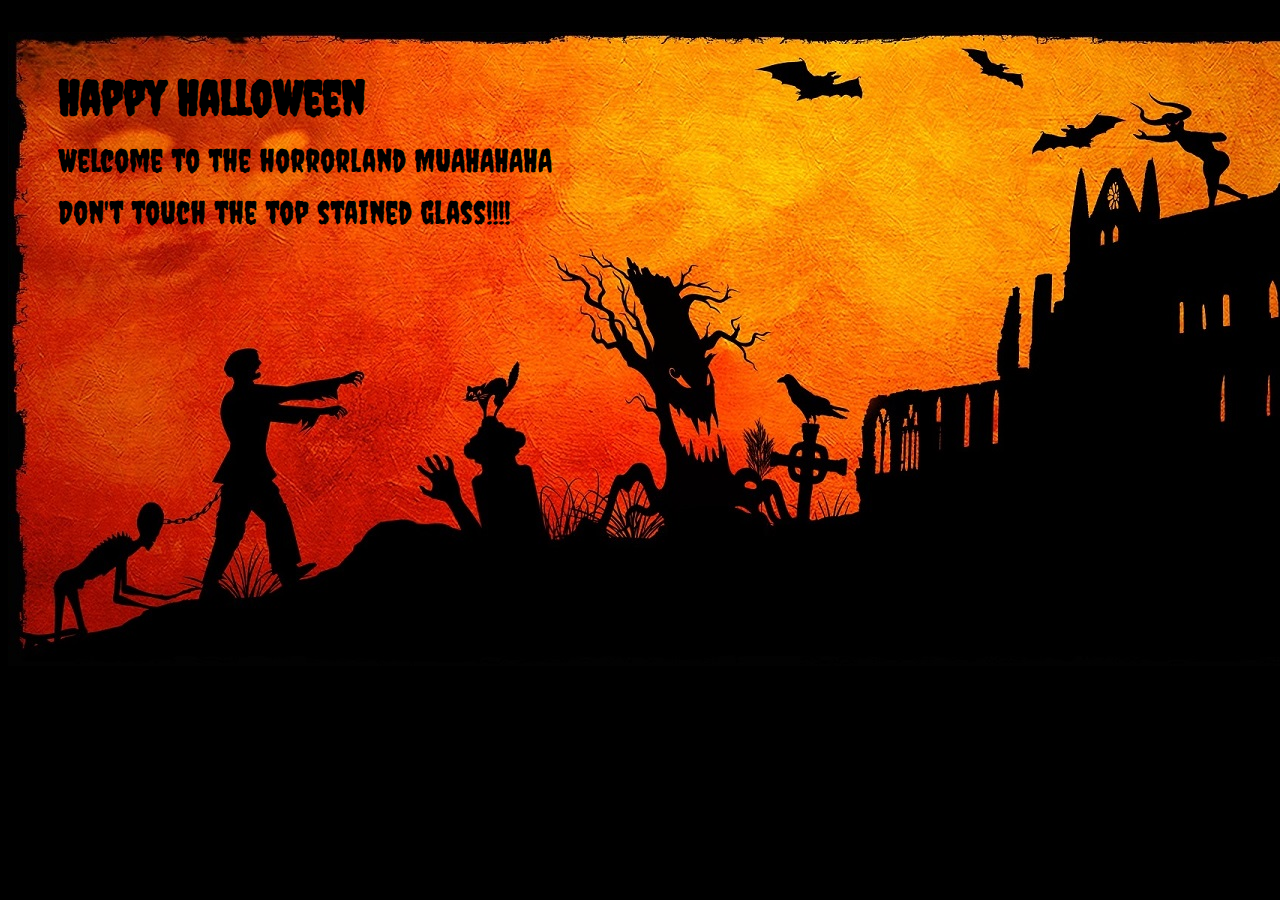
==== Halloween/index.html @ ed6a8838 "Añadiendo Halloween" ====
<!DOCTYPE html>
<html lang="en">
<head>
  <meta charset="UTF-8">
  <meta name="viewport" content="width=device-width, initial-scale=1.0">
  <meta http-equiv="X-UA-Compatible" content="ie=edge">
  <title>Scary Halloween</title>
  <!-- This document is NOT RESPONSIVE, it's made for MONITOR PC -->
  
  <!-- Fuente -->
  <link href="https://fonts.googleapis.com/css?family=Creepster&display=swap" rel="stylesheet">
  <!-- Favicon -->
  <link rel="shortcut icon" href="imagenes/favicon.png"/>
  <!-- CSS -->
  <link rel="stylesheet" href="estilos/EstiloHalloween.css">
  <!-- JS -->
  <script src="javascript/JsHalloween.js"></script>
</head>

<body>
  <audio id="gifSound" autoplay>
    <source src="sonidos/death.mp3" type="audio/mpeg">
  </audio>

  <div id="wrapper">
    <h1>Happy Halloween</h1>
    <p class="p1">Welcome to the horrorland MUAHAHAHA</p>
    <p class="p2">Don't touch the top stained glass!!!!</p>
  </div>

  <div id="ventana" onclick="mostrar('truco'); sonar('gifSound')"> <!-- Para definir un área activable --></div>
  
  <img id="truco" src="imagenes/trucotrato.gif" width="200" onclick="ocultar('truco'); pausa('gifSound')">
</body>
</html>
---- Halloween/estilos/EstiloHalloween.css ----
/* Archivo de estilo de la página de Halloween */
body {
  background-color: black;
}
#wrapper {
  position: relative; /* Para poder mover el h1 necesitamos el wrapper en posición relativa */
  background-image: url("../imagenes/FondoHalloween2.jpg");
  width: 1400px;
  height: 845px;
  background-repeat: no-repeat;
  margin: auto;
}
h1 {
  position: absolute;
  top: 5px;
  left: 50px;
  font-size: 3em;
  font-family: 'Creepster', cursive;
}
p.p1 {
  position: relative;
  top: 110px;
  left: 50px;
  font-size: 2em;
  font-family: 'Creepster', cursive;
  
}
p.p2 {
  position: absolute;
  top: 130px;
  left: 50px;
  font-size: 2em;
  font-family: 'Creepster', cursive;
}
#ventana {
  position: absolute;
  top: 170px;
  left: 1143px;
  /* border: 3px solid white;  */
  width: 40px;
  height: 40px;
  cursor: not-allowed;
}
#truco {
  position: absolute;
  top: 400px;
  left: 1060px;
  visibility: hidden;
  cursor: not-allowed;
}
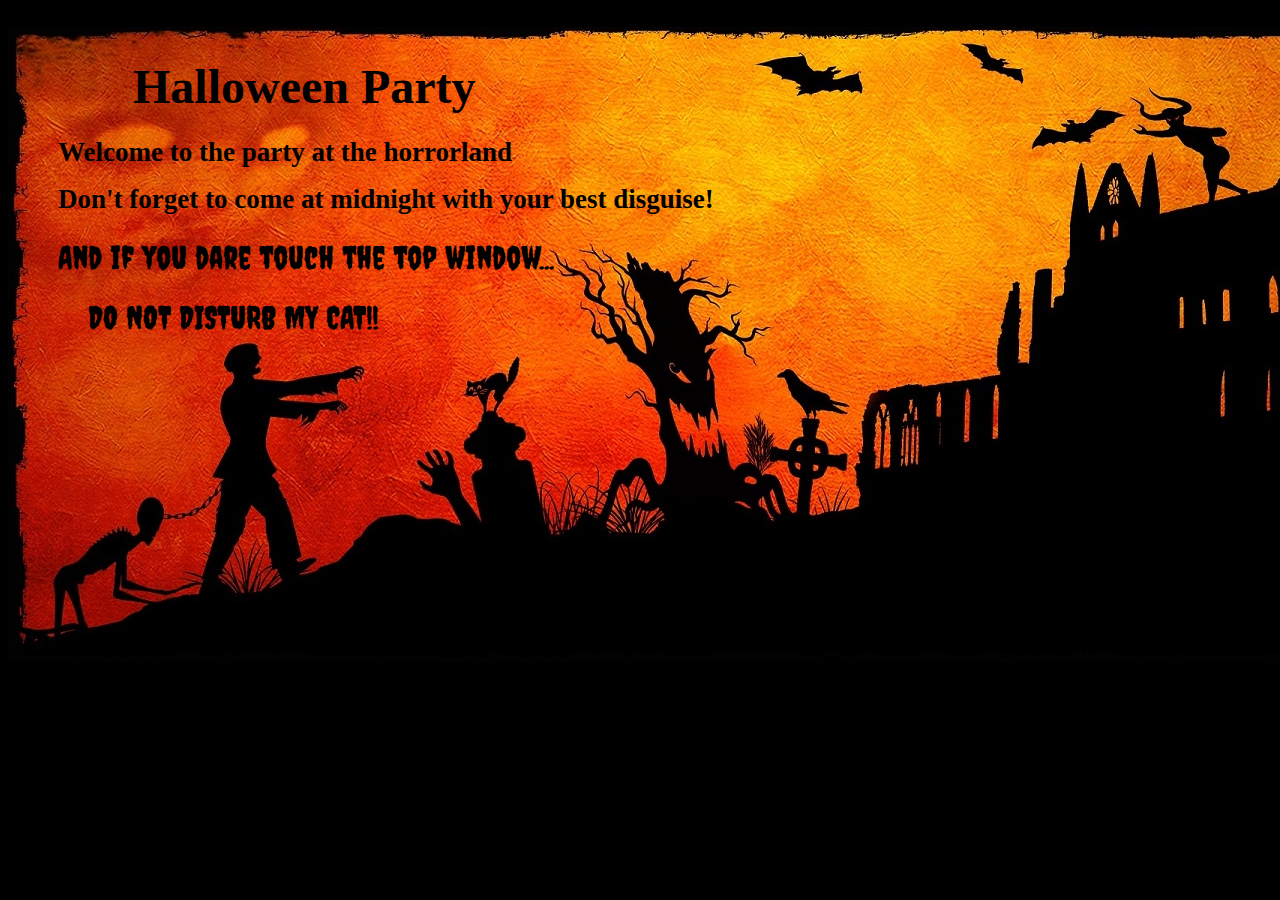
==== commit e09c801c: "actualizando" ====
--- a/Halloween/index.html
+++ b/Halloween/index.html
@@ -17,19 +17,28 @@
   <script src="javascript/JsHalloween.js"></script>
 </head>
 
-<body>
-  <audio id="gifSound" autoplay>
-    <source src="sonidos/death.mp3" type="audio/mpeg">
+<body onload="sonar('background')">
+  <audio id="background" >
+    <source src="sonidos/background.mp3" type="audio/mpeg">
   </audio>
-
+  <audio id="killyou">
+    <source src="sonidos/kill.mp3" type="audio/mpeg">
+  </audio>
+  <audio id="evilaugh" >
+    <source src="sonidos/laugh.mp3" type="audio/mpeg">
+  </audio>
   <div id="wrapper">
-    <h1>Happy Halloween</h1>
-    <p class="p1">Welcome to the horrorland MUAHAHAHA</p>
-    <p class="p2">Don't touch the top stained glass!!!!</p>
+    <h1>Halloween Party</h1>
+    <p class="p1"><strong>Welcome to the party at the horrorland</strong></p>
+    <p class="p2"><strong>Don't forget to come at midnight with your best disguise!</strong></p>
+    <p class="p3">And if you dare touch the top window... </p> 
+    <p class="zombie">DO NOT DISTURB MY CAT!!</p>
   </div>
 
-  <div id="ventana" onclick="mostrar('truco'); sonar('gifSound')"> <!-- Para definir un área activable --></div>
-  
-  <img id="truco" src="imagenes/trucotrato.gif" width="200" onclick="ocultar('truco'); pausa('gifSound')">
+  <div id="ventana" onclick="mostrar('truco'); sonar('evilaugh')"> <!-- área activable --></div>
+  <img id="truco" src="imagenes/trucotrato.gif" width="200" onclick="ocultar('truco'); parar('evilaugh')">
+
+  <div id="ventana2" onclick="mostrar('sabrina'); sonar('killyou')"> <!-- área activable --></div>
+  <img id="sabrina" src="imagenes/sabrinaCat.gif" width="200" onclick="ocultar('sabrina'); parar('killyou')">
 </body>
 </html>--- a/Halloween/estilos/EstiloHalloween.css
+++ b/Halloween/estilos/EstiloHalloween.css
@@ -10,25 +10,45 @@
   background-repeat: no-repeat;
   margin: auto;
 }
+@font-face {
+  font-family: fuenteTitulo;
+  src: url(../fuentes/MR.MONSTAR.otf);
+}
+@font-face {
+  font-family: fuenteZombie;
+  src: url(../fuentes/MISTV.TTF);
+}
 h1 {
   position: absolute;
-  top: 5px;
-  left: 50px;
+  left: 125px;
   font-size: 3em;
-  font-family: 'Creepster', cursive;
+  font-family: fuenteTitulo;
 }
 p.p1 {
   position: relative;
   top: 110px;
   left: 50px;
-  font-size: 2em;
-  font-family: 'Creepster', cursive;
-  
+  font-size: 27px;
+  font-family: fuenteZombie;
 }
 p.p2 {
   position: absolute;
   top: 130px;
   left: 50px;
+  font-size: 27px;
+  font-family: fuenteZombie;
+}
+p.p3 {
+  position: absolute;
+  top: 180px;
+  left: 50px;
+  font-size: 2em;
+  font-family: 'Creepster', cursive;
+}
+p.zombie {
+  position: absolute;
+  top: 240px;
+  left: 80px;
   font-size: 2em;
   font-family: 'Creepster', cursive;
 }
@@ -41,10 +61,26 @@
   height: 40px;
   cursor: not-allowed;
 }
+#ventana2 {
+  position: absolute;
+  top: 355px;
+  left: 510px;
+  /* border: 3px solid white; */
+  width: 65px;
+  height: 65px;
+  cursor: not-allowed;
+}
 #truco {
   position: absolute;
   top: 400px;
   left: 1060px;
   visibility: hidden;
   cursor: not-allowed;
+}
+#sabrina {
+  position: absolute;
+  top: 350px;
+  left: 460px;
+  visibility: hidden;
+  cursor: not-allowed;
 }